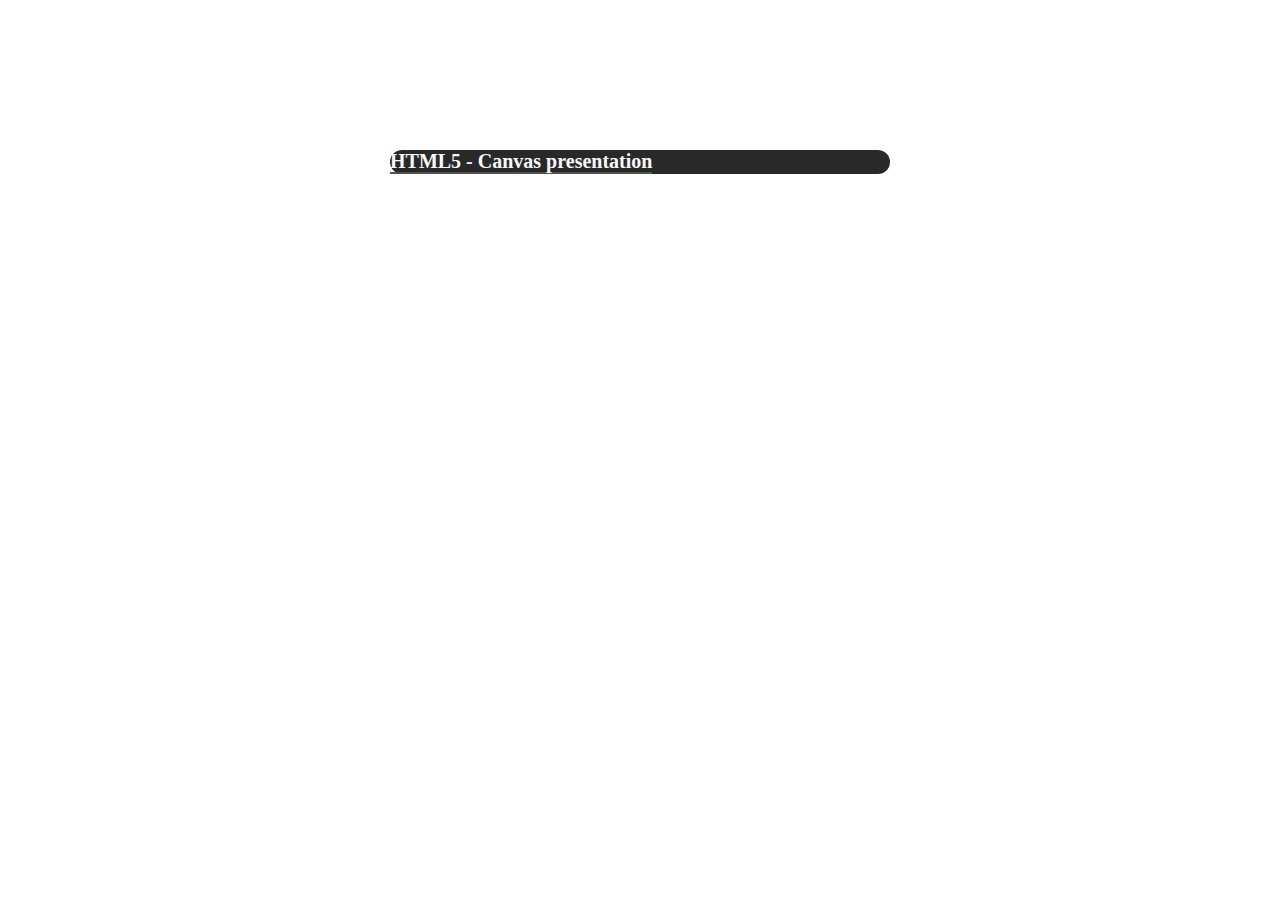
==== index.html @ ada147ea "-" ====
<!DOCTYPE html>
<!--
To change this license header, choose License Headers in Project Properties.
To change this template file, choose Tools | Templates
and open the template in the editor.
-->
<html>
    <head>
        <title>::: HTML5 Canvas - London :::</title>
        <meta charset="UTF-8">
        <meta name="viewport" content="width=device-width, initial-scale=1.0">
         <link href="html5canvas/default.css" class="theme" rel="stylesheet" />
         <style>
             
            html, body { 
                    background: url('http://kminhein.bitbucket.org/city-london-night.jpg') no-repeat center center fixed; 
                    -webkit-background-size: cover;
                    -moz-background-size: cover;
                    -o-background-size: cover;
                    background-size: cover;
                  }

         </style>
    </head>
    <body>
        <div style="background:#121212;opacity:0.9;width:500px;margin:150px auto;border-radius: 20px;">
            <h2><a style="color:#f8f8f8" href="http://kminhein.bitbucket.org/html5canvas" target="_self">HTML5 - Canvas presentation</a></h2>
        </div>
    </body>
</html>
---- html5canvas/default.css ----
html { 
  background: url('http://kminhein.bitbucket.org/city-london-night.jpg') no-repeat center center fixed; 
  -webkit-background-size: cover;
  -moz-background-size: cover;
  -o-background-size: cover;
  background-size: cover;
}

body {
    font: 16px "Lucida Grande", "Trebuchet MS", Verdana, sans-serif;
    padding: 0;
    margin: 0;
    width: 100%;
    height: 100%;
    position: absolute;
    left: 0px; top: 0px;
}

.presentation {
    position: absolute;
    height: 100%;
    width: 100%;
    left: 0px;
    top: 0px;
    display: block;
    overflow: hidden;
    
    background: url('http://kminhein.bitbucket.org/city-london-night.jpg') no-repeat center center fixed transparent !important; 
    -webkit-background-size: cover;
    -moz-background-size: cover;
    -o-background-size: cover;
    background-size: cover; 
}

.slides {
    width: 100%;
    height: 100%;
    left: 0;
    top: 0;
    position: absolute;
    display: none;
    -webkit-transition: -webkit-transform 1s ease-in-out;
    -moz-transition: -moz-transform 1s ease-in-out;
    -o-transition: -o-transform 1s ease-in-out;
    transition: transform 1s ease-in-out;
}

.slide {
    display: none;
    position: absolute;
    overflow: hidden;
    width: 900px;
    height: 700px;
    left: 50%;
    top: 50%;
    margin-top: -350px;
    background-color: #f4f4f4;
    opacity: 0.95;
/*    background: -webkit-gradient(linear, left bottom, left top, from(#bbd), to(#fff));
    background: -moz-linear-gradient(bottom, #bbd, #fff);
    background: linear-gradient(bottom, #bbd, #fff);*/
    -webkit-transition: margin 0.25s ease-in-out;
    -moz-transition: margin 0.25s ease-in-out;
    -o-transition: margin-left 0.25s ease-in-out;
    transition: margin 0.25s ease-in-out;
}

.slide:nth-child(even) {
    -moz-border-radius: 20px 0;
    -khtml-border-radius: 20px 0;
    border-radius: 20px 0; /* includes Opera 10.5+ */
    -webkit-border-top-left-radius: 20px;
    -webkit-border-bottom-right-radius: 20px;
}

.slide:nth-child(odd) {
    -moz-border-radius: 0 20px;
    -khtml-border-radius: 0 20px;
    border-radius: 0 20px;
    -webkit-border-top-right-radius: 20px;
    -webkit-border-bottom-left-radius: 20px;
}

.slide p, .slide textarea {
    font-size: 20px;
}

.slide .counter {
    color: #999999;
    position: absolute;
    left: 20px;
    bottom: 20px;
    display: block;
    font-size: 12px;
}

.slide.title > .counter,
.slide.segue > .counter,
.slide.mainTitle > .counter {
    display: none;
}

.slide.transitionSlide h2 {
    font-size: 40px;
    margin: 0;
    line-height: 10px;
}
.slide.transitionSlide p {
    margin: 0;
}

.vbox {
    display: -webkit-box;
    -webkit-box-orient: vertical;
    -webkit-box-align: stretch;

    display: -moz-box;
    -moz-box-orient: vertical;
    -moz-box-align: stretch;

    display: box;
    box-orient: vertical;
    box-align: stretch;
}

.hbox {
    display: -webkit-box;
    -webkit-box-orient: horizontal;
    -webkit-box-align: stretch;

    display: -moz-box;
    -moz-box-orient: horizontal;
    -moz-box-align: stretch;

    display: box;
    box-orient: horizontal;
    box-align: stretch;
}

.flex {
    -webkit-box-flex: 1;
    -moz-box-flex: 1;
    box-flex: 1;
}

.noflex {
    -webkit-box-flex: 0;
    -moz-box-flex: 0;
    box-flex: 0;
}

.boxcenter {
    -webkit-box-pack: center;
    -moz-box-pack: center;
    box-pack: center;
}

.slide.far-past {
    display: block;
    margin-left: -2400px;
}

.slide.past {
    visibility: visible;
    display: block;
    margin-left: -1400px;
}

.slide.current {
    visibility: visible;
    display: block;
    margin-left: -450px;
}

.slide.future {
    visibility: visible;
    display: block;
    margin-left: 500px;
}

.slide.far-future {
    display: block;
    margin-left: 1500px;
}

body.three-d div.presentation {
    /*background: -webkit-gradient(radial, 50% 50%, 10, 50% 50%, 1000, from(#333), to(#000));        */
}

body.three-d div.slides {
    -webkit-transform: translateX(50px) scale(0.8) rotateY(10deg);
    -moz-transform: translateX(50px) scale(0.8) rotateY(10deg);
    -o-transform: translateX(50px) scale(0.8) rotateY(10deg);
    transform: translateX(50px) scale(0.8) rotateY(10deg);
}

/* Content */
/*
  Font sizes:
  header h1 - 50px
  h2, p - 20px
  default, pre, input - 16px
*/

@font-face {
    font-family: 'JunctionRegular';
    src: url('/src/fonts/junction02/junction02-webfont.eot');
    src: local('☺'), url('/src/fonts/junction02/junction02-webfont.woff') format('woff'), url('/src/fonts/junction02/junction02-webfont.ttf') format('truetype'), url('/src/fonts/junction02/junction02-webfont.svg#webfontwzJOjWvv') format('svg');
    font-weight: normal;
    font-style: normal;
}
@font-face {
    font-family: 'LeagueGothicRegular';
    src: url('/src/fonts/leaguegothic/leaguegothic-webfont.eot');
    src: local('☺'), url('/src/fonts/leaguegothic/leaguegothic-webfont.woff') format('woff'), url('/src/fonts/leaguegothic/leaguegothic-webfont.ttf') format('truetype'), url('/src/fonts/leaguegothic/leaguegothic-webfont.svg#webfontWgfhmMGx') format('svg');
    font-weight: normal;
    font-style: normal;
}

header {
    font-family: 'Droid Sans';
    font-weight: normal;
    letter-spacing: -.05em;
    color: black;
    text-shadow: rgba(0, 0, 0, 0.2) 0 2px 5px;
    position: absolute;
    left: 30px;
    top: 25px;
    margin: 0;
    padding: 0;
    font-size: 50px;
}

h1 {
    font-size: 100%;
    display: inline;
    font-weight: normal;
    padding: 0;
    margin: 0;
}

h2 {
    font-family: 'Droid Sans';
    color: black;
    font-size: 20px;
    padding: 0;
    margin: 15px 0 5px 0;
}

h2:first-child {
    margin-top: 0;
}

section, footer {
    font-family: 'Droid Sans';
    color: #3f3f3f;
    text-shadow: rgba(0, 0, 0, 0.2) 0 2px 5px;
    margin: 100px 30px 0;
    display: block;
    overflow: hidden;
}

footer {
    font-size: 12px;
    margin: 20px 0 0 30px;
}

a {
    color: inherit;
    display: inline-block;
    text-decoration: none;
    line-height: 110%;
    border-bottom: 2px solid #3f3f3f;
}

.gmap a {
    line-height: 100%;
    border-bottom: none;
}

li {
    list-style: none;
    padding: 10px 0;
}

button {
    font-size: 20px;
}

pre button {
    margin: 2px;
}

.summary {
    font-size: 30px;
}

.bullets {
    font-size: 40px;
}

section.left {
    float: left;
    width: 390px;
}

section.small {
    font-size: 24px;
}

section.small ul {
    margin: 0 0 0 15px;
    padding: 0;
}

section.small li {
    padding-bottom: 0;
}

section.middle {
    line-height: 68px;
    text-align: center;
    display: table-cell;
    vertical-align: middle;
    height: 700px;
    width: 900px;
}

pre {
    text-align: left;
    font-family: 'Droid Sans Mono', Courier;
    padding: 10px 20px;
    background: rgba(255, 0, 0, 0.05);
    -webkit-border-radius: 8px;
    -khtml-border-radius: 8px;
    -moz-border-radius: 8px;
    border-radius: 8px;
    border: 1px solid rgba(255, 0, 0, 0.2);
}

pre select {
    font-family: Monaco, Courier;
    border: 1px solid #c61800;
}

input {
    font-size: 16px;
    margin-right: 10px;
    font-family: Helvetica;
    padding: 3px 5px;
}
input[type="range"] {
    width: 100%;
}

button {
    font-family: Verdana;
}

button.large {
    font-size: 32px;
}

pre b {
    font-weight: normal;
    color: #c61800;
    text-shadow: #c61800 0 0 1px;
    /*letter-spacing: -1px;*/
}
pre em {
    font-weight: normal;
    font-style: normal;
    color: #18a600;
    text-shadow: #18a600 0 0 1px;
}
pre input[type="range"] {
    height: 6px;
    cursor: pointer;
    width: auto;
}

div.example {
    display: block;
    padding: 10px 20px;
    color: black;
    background: rgba(255, 255, 255, 0.4);
    -webkit-border-radius: 8px;
    -khtml-border-radius: 8px;
    -moz-border-radius: 8px;
    border-radius: 8px;
    margin-bottom: 10px;
    border: 1px solid rgba(0, 0, 0, 0.2);
}

video {
    -moz-border-radius: 8px;
    -khtml-border-radius: 8px;
    -webkit-border-radius: 8px;
    border-radius: 8px;
    border: 1px solid rgba(0, 0, 0, 0.2);
}

.css,
.js,
.html,
.key {
    font-family: 'Droid Sans';
    color: black;
    display: inline-block;
    padding: 6px 10px 3px 10px;
    font-size: 25px;
    line-height: 30px;
    text-shadow: none;
    letter-spacing: 0;
    bottom: 10px;
    position: relative;
    -moz-border-radius: 10px;
    -khtml-border-radius: 10px;
    -webkit-border-radius: 10px;
    border-radius: 10px;
    background: white;
    box-shadow: rgba(0, 0, 0, 0.1) 0 2px 5px;
    -webkit-box-shadow: rgba(0, 0, 0, 0.1) 0 2px 5px;
    -moz-box-shadow: rgba(0, 0, 0, 0.1) 0 2px 5px;
    -o-box-shadow: rgba(0, 0, 0, 0.1) 0 2px 5px;
}

.key { font-family: Arial; }

:not(header) > .css,
:not(header) > .js,
:not(header) > .html,
:not(header) > .key {
    margin: 0 5px;
    bottom: 4px;
}

.css {
    background: -webkit-gradient(linear, left top, left bottom, from(#ff4), to(#ffa));
    background-color: #ff4;
    background: -moz-linear-gradient(left top, #ff4, #ffa);
}
.js {
    background: -webkit-gradient(linear, left top, left bottom, from(#4f4), to(#afa));
    background-color: #4f4;
    background: -moz-linear-gradient(left top, #4f4, #afa);
}
.html {
    background: -webkit-gradient(linear, left top, left bottom, from(#e88), to(#fee));
    background-color: #e88;
    background: -moz-linear-gradient(left top, #e88, #fee);
}

.two-column {
    -webkit-column-count: 2;
    -moz-column-count: 2;
    column-count: 2;
}

.summary li::before, .bullets li::before {
    content: '· ';
}

.stroke {
    -webkit-text-stroke-color: red;
    -webkit-text-stroke-width: 1px;
} /* currently webkit-only */

.center {
    text-align: center;
}

.formula {
    font-size: 50px;
}

#presentation-counter {
    color: #ccc;
    font-size: 100px;
    letter-spacing: 1px;
    position: absolute;
    top: 40%;
    left: 0;
    width: 100%;
    text-align: center;
}
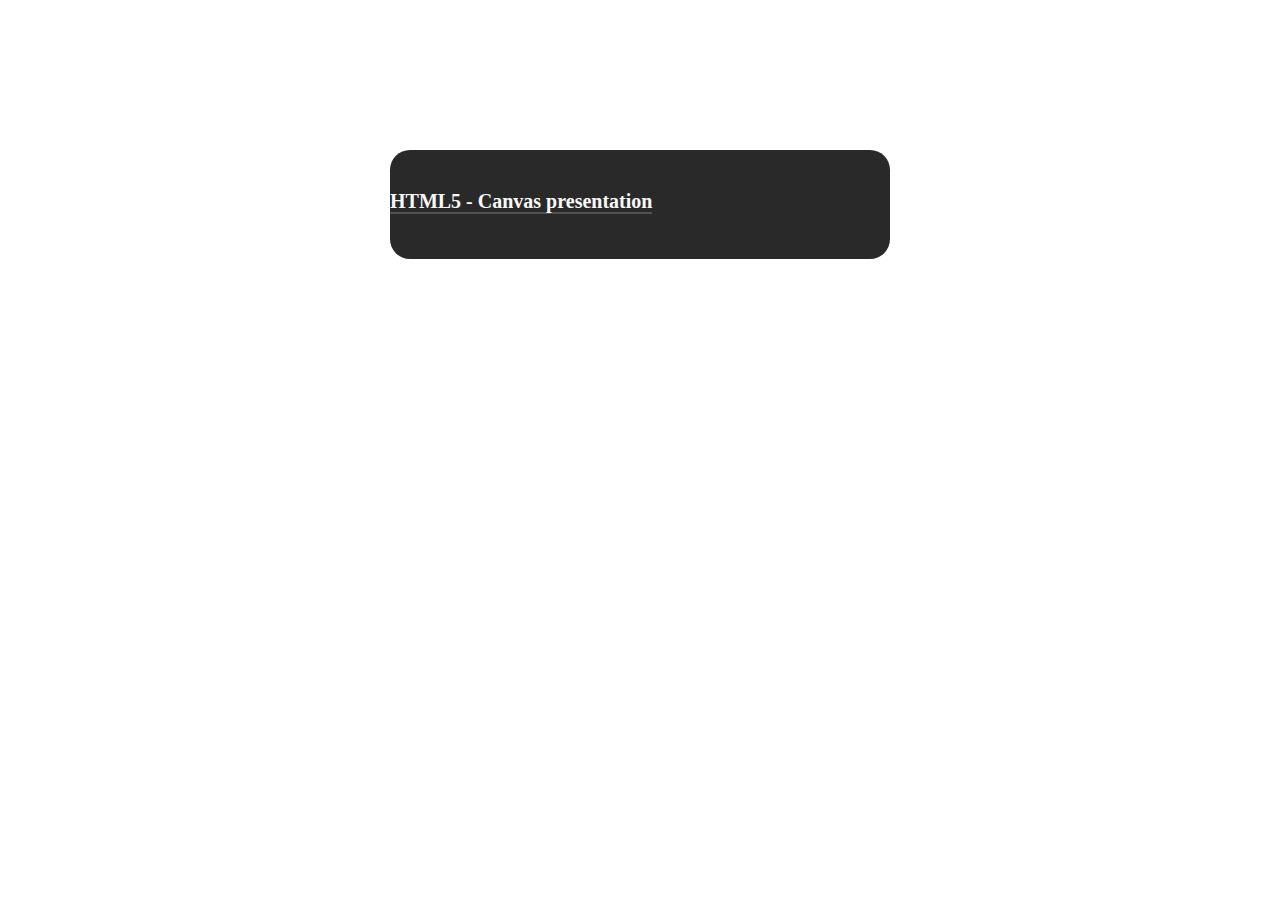
==== commit 9af0d422: "-" ====
--- a/index.html
+++ b/index.html
@@ -19,12 +19,22 @@
                     -o-background-size: cover;
                     background-size: cover;
                   }
+                  
+                  div{
+                        background: none repeat scroll 0 0 #121212;
+                        border-radius: 20px;
+                        margin: 150px auto;
+                        opacity: 0.9;
+                        padding-bottom: 40px;
+                        padding-top: 40px;
+                        width: 500px;
+                  }
 
          </style>
     </head>
     <body>
-        <div style="background:#121212;opacity:0.9;width:500px;margin:150px auto;border-radius: 20px;">
-            <h2><a style="color:#f8f8f8" href="http://kminhein.bitbucket.org/html5canvas" target="_self">HTML5 - Canvas presentation</a></h2>
+        <div>
+            <h2><a style="color:#f8f8f8;text-decoration: none;" href="http://kminhein.bitbucket.org/html5canvas" target="_self">HTML5 - Canvas presentation</a></h2>
         </div>
     </body>
 </html>
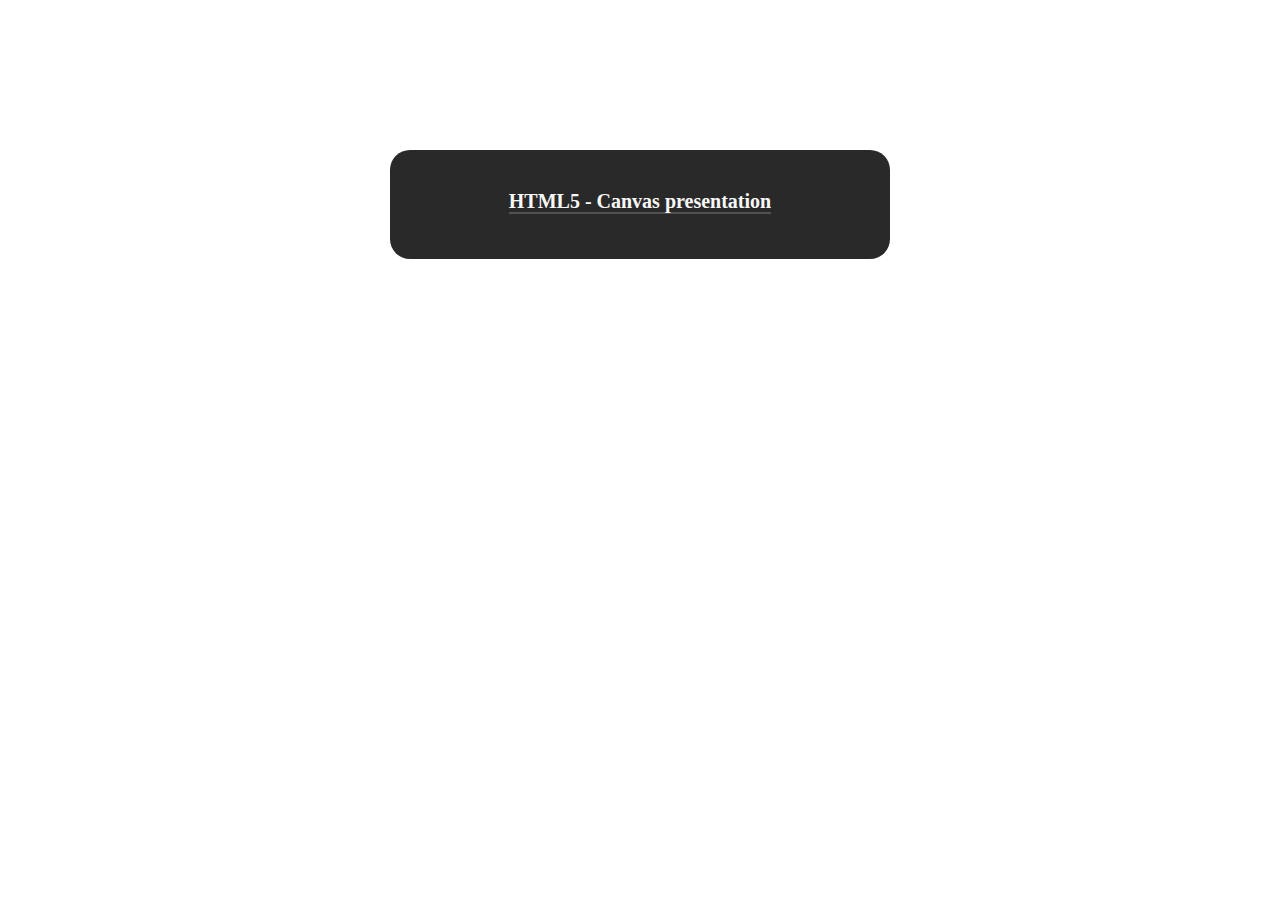
==== commit 8e5221dd: "-" ====
--- a/index.html
+++ b/index.html
@@ -28,13 +28,15 @@
                         padding-bottom: 40px;
                         padding-top: 40px;
                         width: 500px;
+                        text-decoration: none;
+                        text-align: center;
                   }
 
          </style>
     </head>
     <body>
         <div>
-            <h2><a style="color:#f8f8f8;text-decoration: none;" href="http://kminhein.bitbucket.org/html5canvas" target="_self">HTML5 - Canvas presentation</a></h2>
+            <h2><a style="color:#f8f8f8;" href="http://kminhein.bitbucket.org/html5canvas" target="_self">HTML5 - Canvas presentation</a></h2>
         </div>
     </body>
 </html>
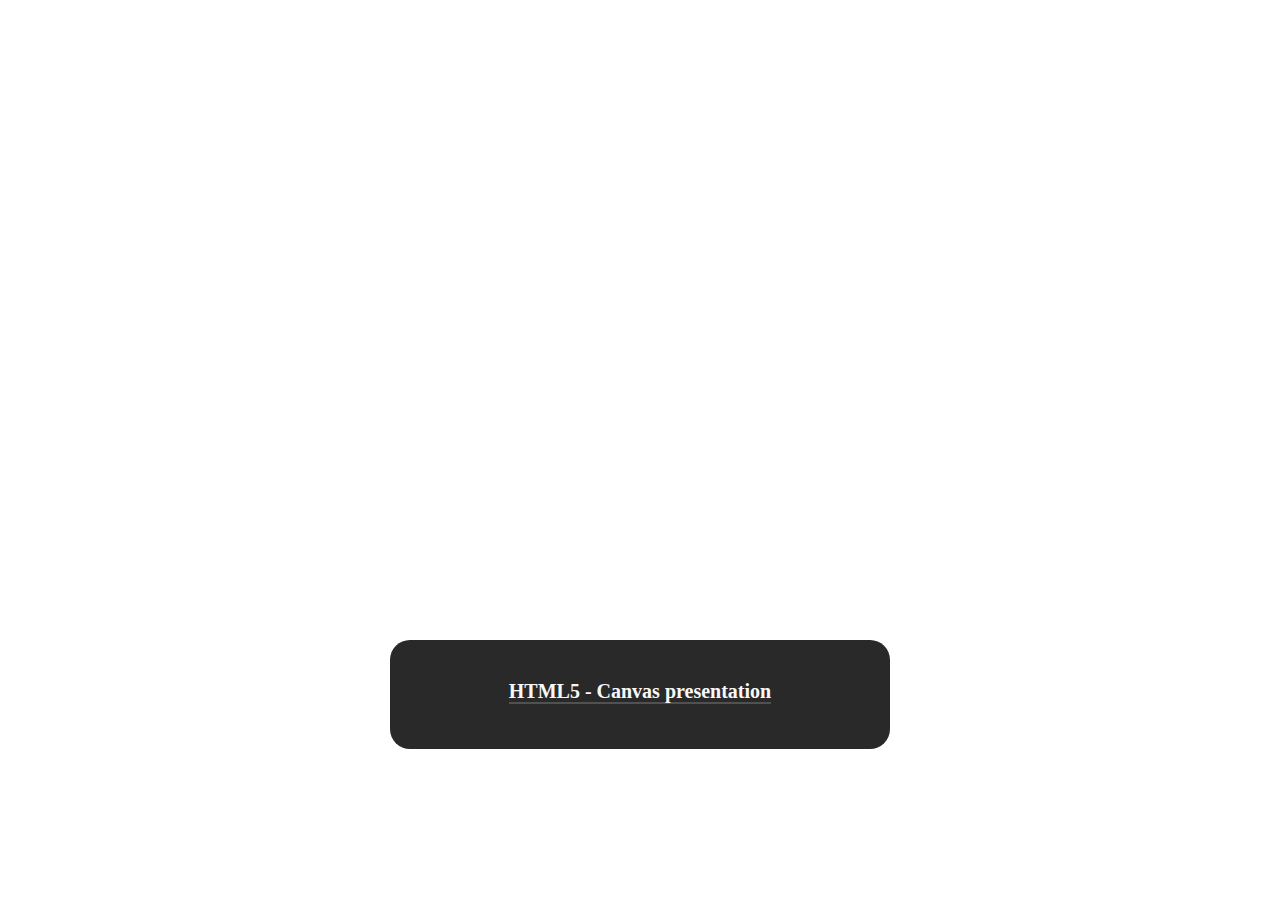
==== commit 68ab874a: "-" ====
--- a/index.html
+++ b/index.html
@@ -12,25 +12,26 @@
          <link href="html5canvas/default.css" class="theme" rel="stylesheet" />
          <style>
              
-            html, body { 
+            html, 
+            body{ 
                     background: url('http://kminhein.bitbucket.org/city-london-night.jpg') no-repeat center center fixed; 
                     -webkit-background-size: cover;
                     -moz-background-size: cover;
                     -o-background-size: cover;
                     background-size: cover;
-                  }
+                }
                   
-                  div{
-                        background: none repeat scroll 0 0 #121212;
-                        border-radius: 20px;
-                        margin: 150px auto;
-                        opacity: 0.9;
-                        padding-bottom: 40px;
-                        padding-top: 40px;
-                        width: 500px;
-                        text-decoration: none;
-                        text-align: center;
-                  }
+            div {
+                    background: none repeat scroll 0 0 #121212;
+                    border-radius: 20px;
+                    margin: 50% auto;
+                    opacity: 0.9;
+                    padding-bottom: 40px;
+                    padding-top: 40px;
+                    width: 500px;
+                    text-decoration: none;
+                    text-align: center;
+                }
 
          </style>
     </head>
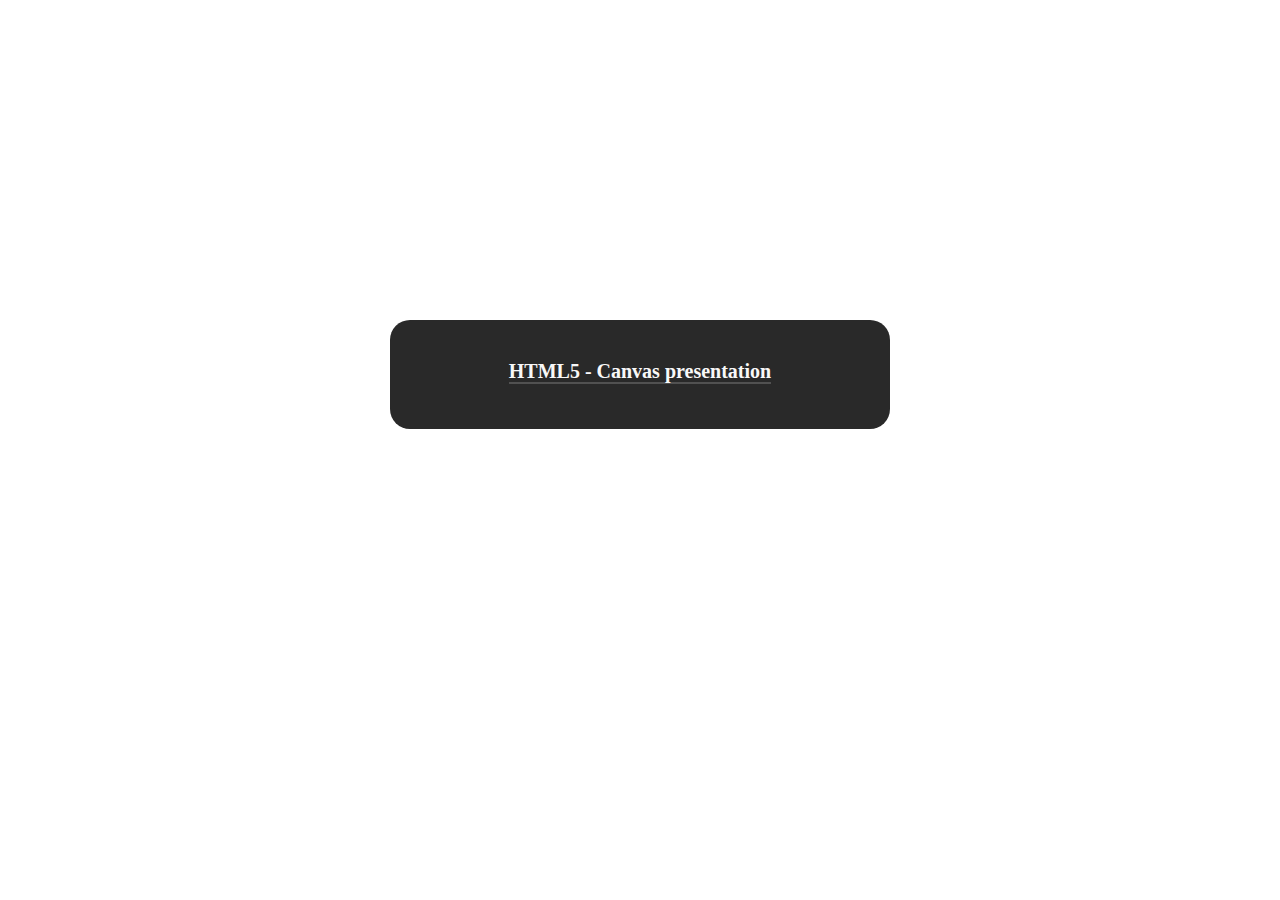
==== commit a14c46f6: "-" ====
--- a/index.html
+++ b/index.html
@@ -24,7 +24,7 @@
             div {
                     background: none repeat scroll 0 0 #121212;
                     border-radius: 20px;
-                    margin: 50% auto;
+                    margin: 25% auto;
                     opacity: 0.9;
                     padding-bottom: 40px;
                     padding-top: 40px;
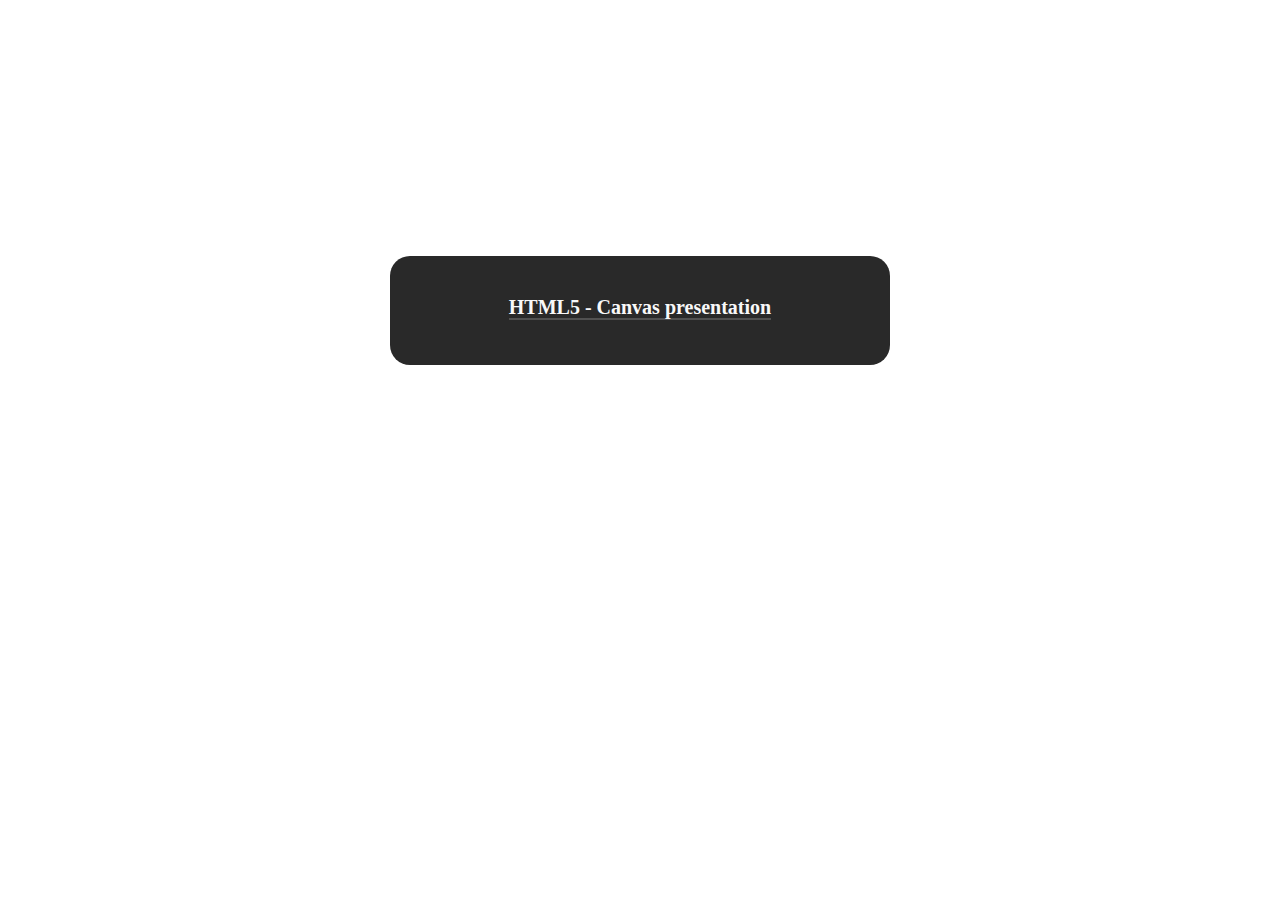
==== commit 9c5e4912: "-" ====
--- a/index.html
+++ b/index.html
@@ -24,7 +24,7 @@
             div {
                     background: none repeat scroll 0 0 #121212;
                     border-radius: 20px;
-                    margin: 25% auto;
+                    margin: 20% auto;
                     opacity: 0.9;
                     padding-bottom: 40px;
                     padding-top: 40px;
